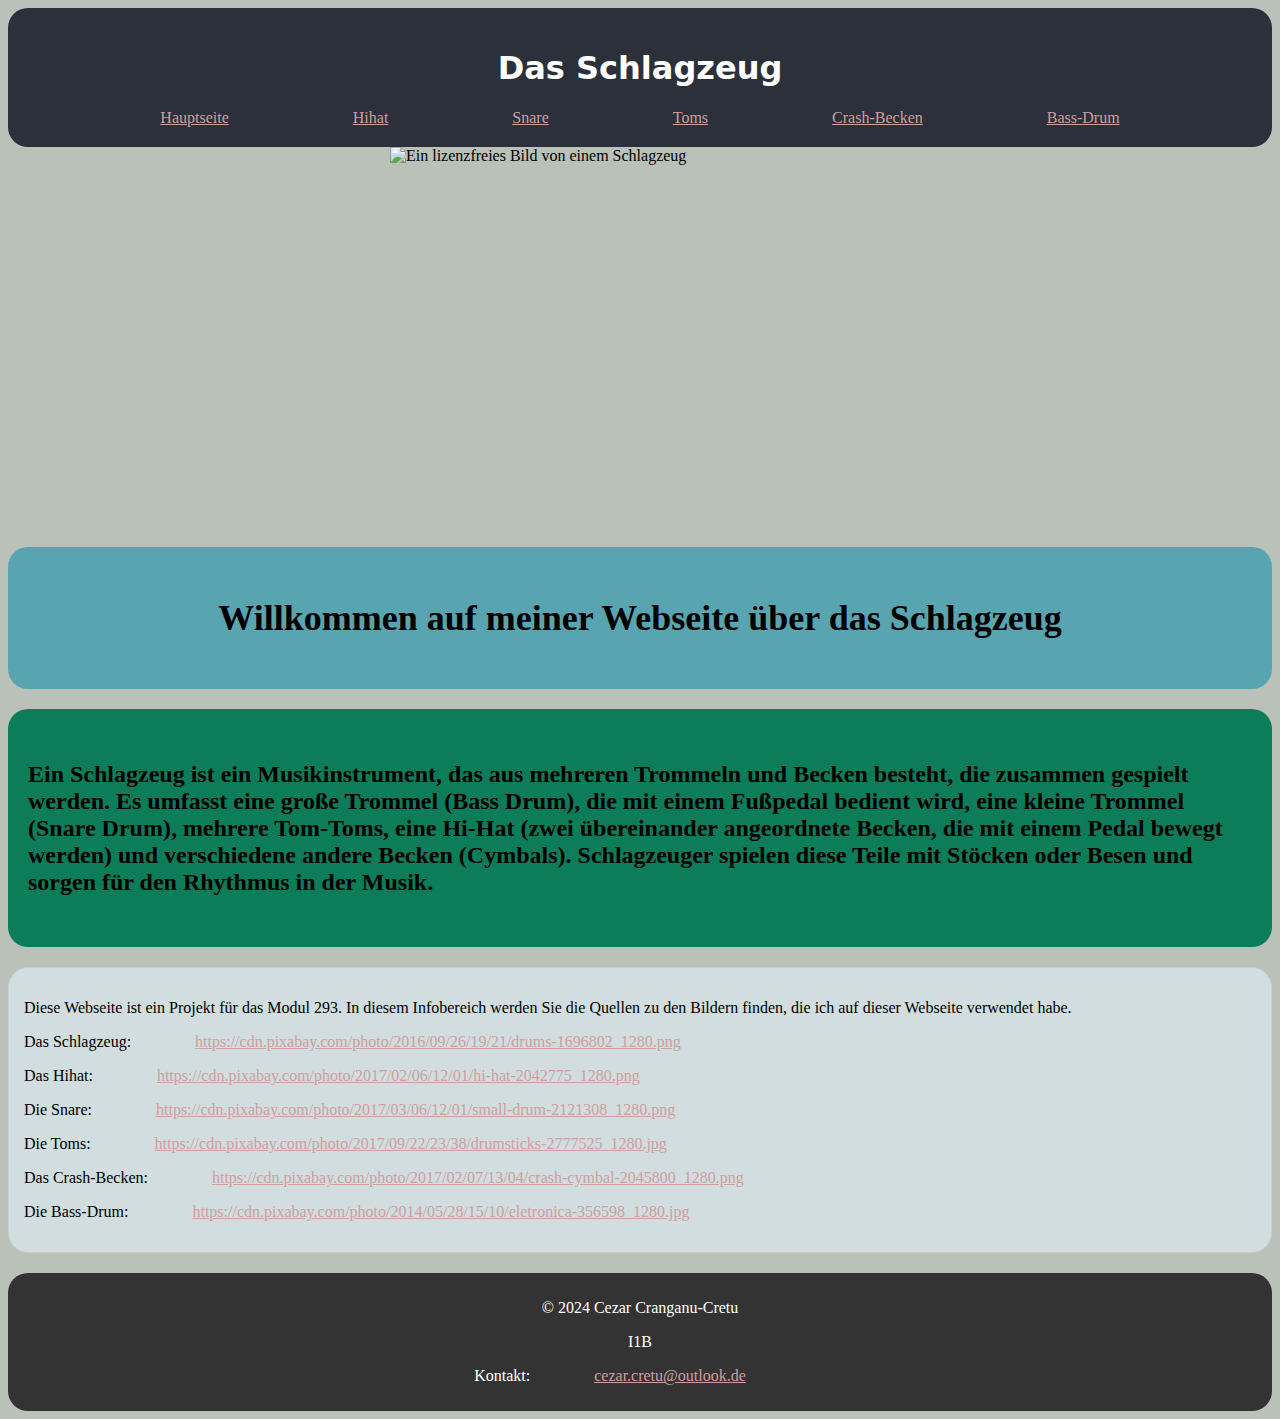
==== Schlagzeug.html @ 9c365f9b "Add files via upload" ====
<!DOCTYPE html>
<html lang="de">

<head>
    <meta charset="UTF-8">
    <meta name="viewport" content="width=device-width, initial-scale=1.0">
    <title>Das Schlagzeug</title>
    <link rel="stylesheet" href="styles.css">
</head>

<body>
    <header>
        <h1>Das Schlagzeug</h1>
        <nav>
            <a href="Schlagzeug.html">Hauptseite</a>
            <a href="hihat.html">Hihat</a>
            <a href="snare.html">Snare</a>
            <a href="toms.html">Toms</a>
            <a href="crash.html">Crash-Becken</a>
            <a href="bassdrum.html">Bass-Drum</a>
        </nav>
    </header>
    <div class="Schlagzeug">
        <img src="Schlagzeug.png" alt="Ein lizenzfreies Bild von einem Schlagzeug" style="width: 500px; height: 400px;">
    </div>

    <div class="Willkommen">
        <h2>Willkommen auf meiner Webseite über das Schlagzeug</h2>
    </div>

    <div class="Erklärung">
        <h4>Ein Schlagzeug ist ein Musikinstrument, das aus mehreren Trommeln und Becken besteht, die zusammen gespielt werden. Es umfasst eine große Trommel (Bass Drum), die mit einem Fußpedal bedient wird, eine kleine Trommel (Snare Drum), mehrere Tom-Toms, eine Hi-Hat (zwei übereinander angeordnete Becken, die mit einem Pedal bewegt werden) und verschiedene andere Becken (Cymbals). Schlagzeuger spielen diese Teile mit Stöcken oder Besen und sorgen für den Rhythmus in der Musik.</h4>
    </div>

    <div class="Infobereich">
        <p>Diese Webseite ist ein Projekt für das Modul 293. In diesem Infobereich werden Sie die Quellen zu den Bildern finden, die ich auf dieser Webseite verwendet habe.</p>
        <p> Das Schlagzeug: <a href="https://cdn.pixabay.com/photo/2016/09/26/19/21/drums-1696802_1280.png">https://cdn.pixabay.com/photo/2016/09/26/19/21/drums-1696802_1280.png</a></p>
        <p>Das Hihat: <a href="https://cdn.pixabay.com/photo/2017/02/06/12/01/hi-hat-2042775_1280.png">https://cdn.pixabay.com/photo/2017/02/06/12/01/hi-hat-2042775_1280.png</a></p>
        <p>Die Snare: <a href="https://cdn.pixabay.com/photo/2017/03/06/12/01/small-drum-2121308_1280.png">https://cdn.pixabay.com/photo/2017/03/06/12/01/small-drum-2121308_1280.png</a></p>
        <p>Die Toms: <a href="https://cdn.pixabay.com/photo/2017/09/22/23/38/drumsticks-2777525_1280.jpg">https://cdn.pixabay.com/photo/2017/09/22/23/38/drumsticks-2777525_1280.jpg</a></p>
        <p>Das Crash-Becken: <a href="https://cdn.pixabay.com/photo/2017/02/07/13/04/crash-cymbal-2045800_1280.png">https://cdn.pixabay.com/photo/2017/02/07/13/04/crash-cymbal-2045800_1280.png</a></p>
        <p>Die Bass-Drum: <a href="https://cdn.pixabay.com/photo/2014/05/28/15/10/eletronica-356598_1280.jpg">https://cdn.pixabay.com/photo/2014/05/28/15/10/eletronica-356598_1280.jpg</a></p>
    </div>


    <footer>
      <p>&copy; 2024 Cezar Cranganu-Cretu</p>
      <p>I1B</p>
      <p>Kontakt: <a href="mailto:cezar.cretu@outlook.de">cezar.cretu@outlook.de</a></p>
  </footer>
</body>

</html>
---- styles.css ----
header{
    background-color:#2B303A
    
}

header{
    text-align: center;
    padding: 15px 20px;
    border-radius: 20px;
}

h1{
    color: white;
    font-family: system-ui, -apple-system, BlinkMacSystemFont, 'Segoe UI', Roboto, Oxygen, Ubuntu, Cantarell, 'Open Sans', 'Helvetica Neue', sans-serif;
}

a{
    color: rgb(207, 159, 159);
    margin: 0 50px;
}

body{
background-color: #BAC1B8;
}

.Schlagzeug { 
    display: flex; 
    justify-content: center; 
    align-items: center;
}

.Willkommen{
    background-color:#58A4B0 ;
    border-radius: 20px;
    display: flex; 
    justify-content: center; 
    align-items: center;
    font-size: large;
    margin-bottom: 20px;
}

.Erklärung{
    background-color:#0C7C59 ;
    border-radius: 20px;
    display: flex; 
    justify-content: center; 
    align-items: center;
    font-size: medium;
    margin-top: 20px;
}

.Infobereich
{
    background-color: #d1ddde;
    border: 1px solid #ccc;
    padding: 15px;
    margin: 20px 0;
    border-radius: 20px;
}

footer {
    background-color: #333;  
    color: white;            
    text-align: center;      
    padding: 10px 0;         
    margin-top: 20px; 
    border-radius: 20px;       
}

.container {
    display: flex;
    align-items: center;
    justify-content: space-between;
    max-width: 1000px;
    margin: 20px auto;
}

h3{
    background-color:#58A4B0 ;
    border-radius: 10px;
    overflow-wrap: break-word;
    word-wrap: break-word;
    padding: 10px;
}


@media (max-width: 600px) {
    header {
        padding: 10px 15px;
    }

    a {
        margin: 0 10px;
        display: block;
        text-align: center;
        margin-bottom: 10px;
    }

    .container {
        flex-direction: column;
        align-items: flex-start;
    }

    .Willkommen, .Erklärung {
        font-size: medium;
        padding: 10px;
        flex-direction: column;
        text-align: center;
    }
}


@media (max-width: 768px) {
    header {
        padding: 10px 15px;
    }

    a {
        margin: 0 20px;
    }

    .container {
        flex-direction: column;
        align-items: flex-start;
    }

    .Willkommen, .Erklärung {
        font-size: medium;
        padding: 10px;
        text-align: center;
    }
}


@media (max-width: 992px) {
    .container {
        flex-direction: column;
        align-items: center;
    }

    .Willkommen, .Erklärung {
        font-size: large;
        padding: 15px;
        text-align: center;
    }
}


@media (min-width: 1200px) {
    header {
        padding: 20px 25px;
    }

    a {
        margin: 0 60px;
    }

    .container {
        max-width: 1200px;
    }

    .Willkommen, .Erklärung {
        font-size: x-large;
        padding: 20px;
    }
}
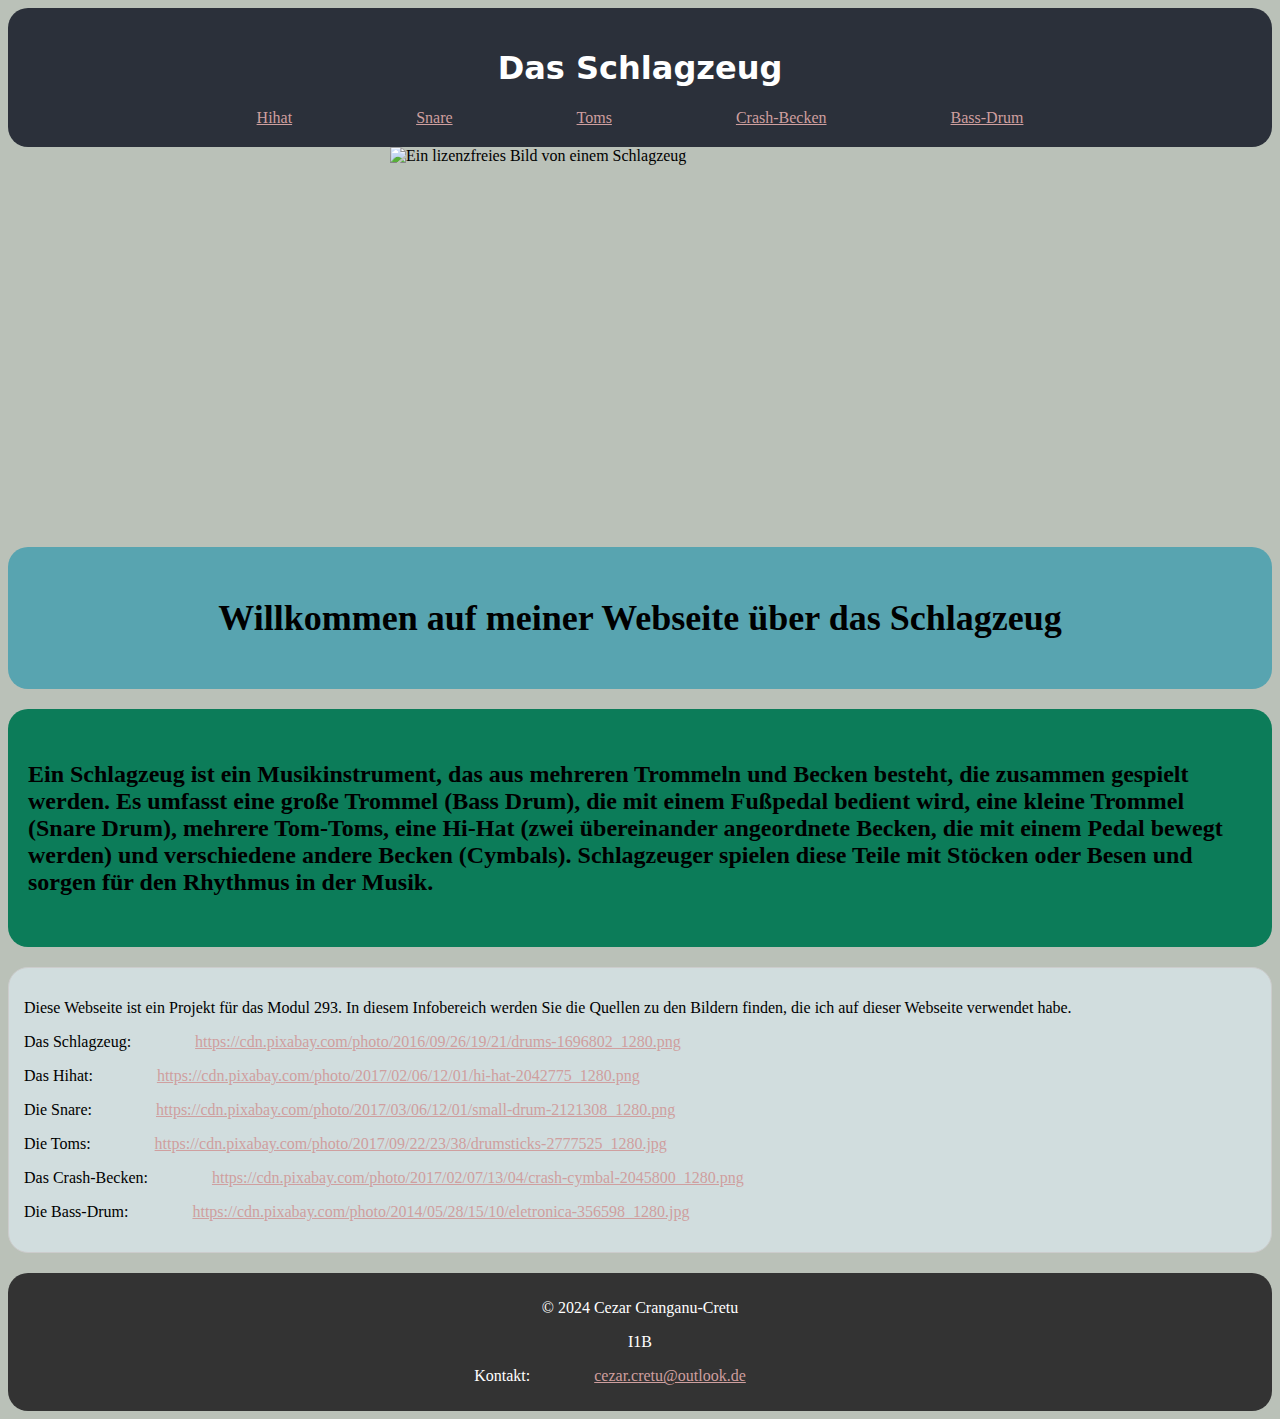
==== commit 81aea810: "Add files via upload" ====
--- a/Schlagzeug.html
+++ b/Schlagzeug.html
@@ -12,7 +12,7 @@
     <header>
         <h1>Das Schlagzeug</h1>
         <nav>
-            <a href="Schlagzeug.html">Hauptseite</a>
+           
             <a href="hihat.html">Hihat</a>
             <a href="snare.html">Snare</a>
             <a href="toms.html">Toms</a>
